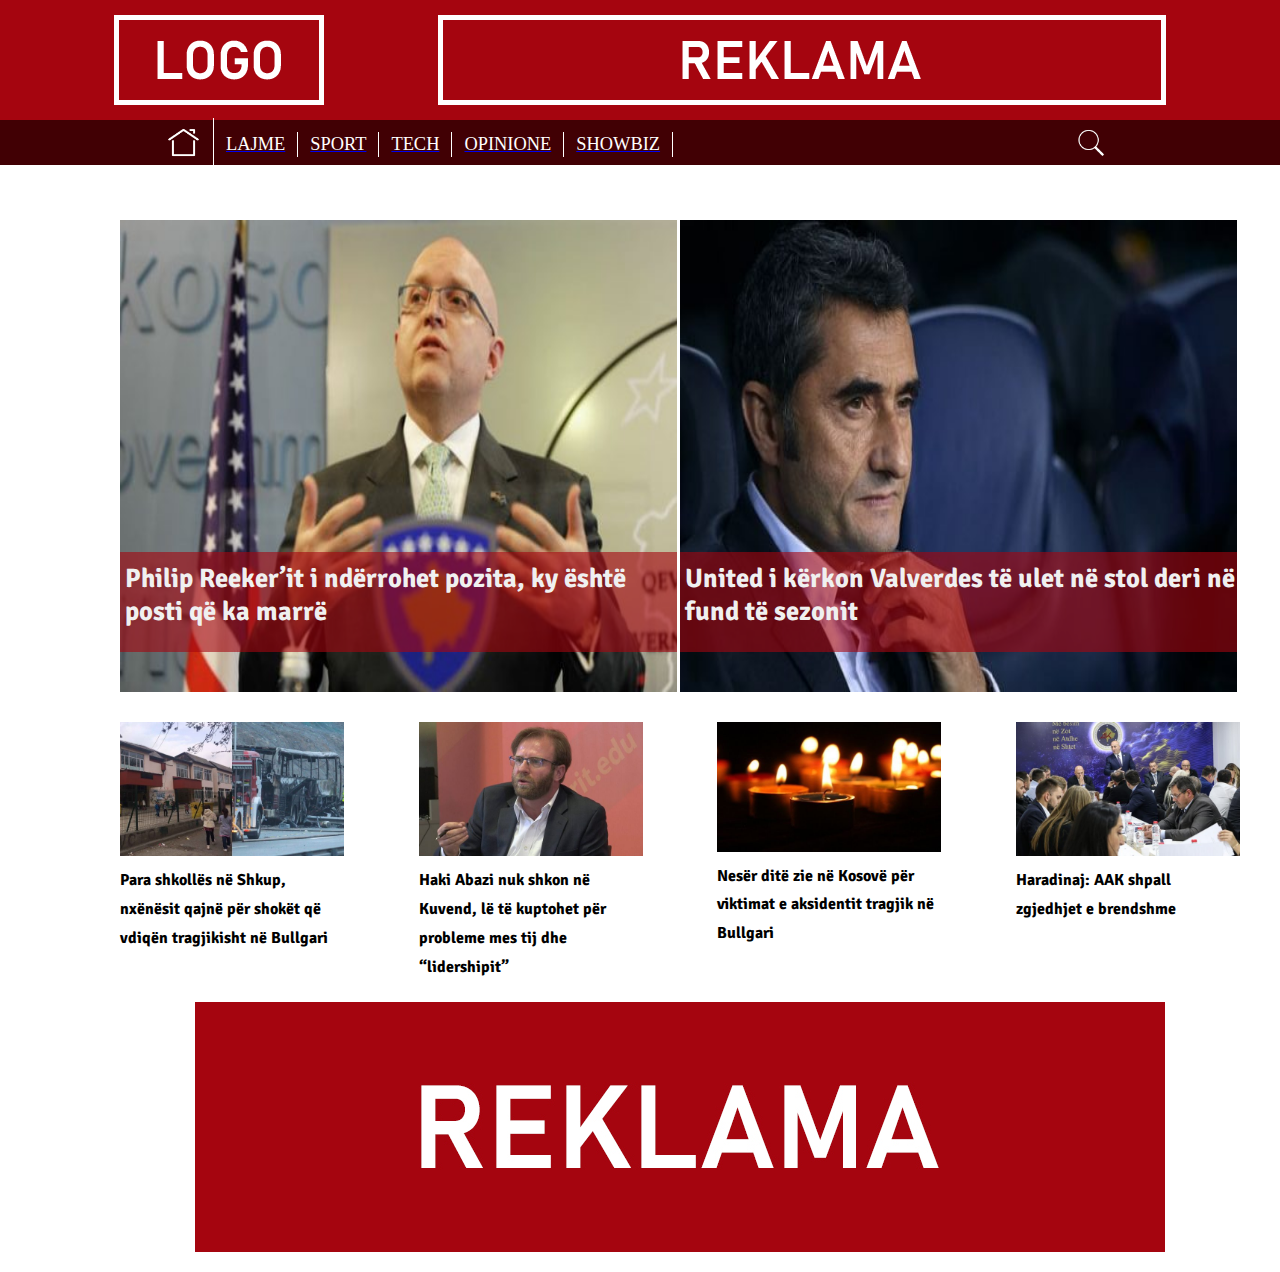
==== lajme.html @ 3b196fe2 "Lastest Updates" ====
<!DOCTYPE html>
<html>
<head>
	<meta charset="utf-8">
	<meta name="viewport" content="width=device-width, initial-scale=1">
	<title>WIREFRAME</title>
	<link rel="stylesheet" type="text/css" href="style.css">
</head>
<body>

	<!--HEADERI-->
	<header>
		<div class="header1">
		<div class="logo">
			<a href="index.html"><img src="img/logo.png"></a>
		</div>

		<div class="reklamah">
			<img src="img/reklama.png">
		</div>


		</div>

			<div class="menubox">
			<ul>
				<a href="index.html"><li class="home"><img src="img/home.png"></li></a>
				<a id="a" href="lajme.html"><li>LAJME</li></a>
				<a href="sport.html"><li>SPORT</li></a>
				<a href="tech.html"><li>TECH</li></a>
				<a href="opinione.html"><li>OPINIONE</li></a>
				<a href="showbiz.html"><li>SHOWBIZ</li></a>
			</ul>
			
			<div class="searchb">
				<img src="img/search.png">
			</div>
		</div>
		

		

	</header>

	<!--MAIN-->
	<main>

		<div class="toplajmi">
			<div class="toplajmi1">
				<img src="img/postimg/toplajmi/L1.jpg">

				<div class="toplajmi1T">
					<h3 class="toplajmi1TH">Philip Reeker’it i ndërrohet pozita, ky është posti që ka marrë
</h3>
				</div>
			</div>

			<div class="toplajmi2">
				<img src="img/postimg/toplajmi/L2.jpg">

				<div class="toplajmi2T">
					<h3 class="toplajmi2TH">United i kërkon Valverdes të ulet në stol deri në fund të sezonit</h3>
				</div>
				

			</div>

			<div class="tgrid">
				<div class="F1T">
					<img src="img/postimg/toplajmi/L3.jpg">

					<h4>Para shkollës në Shkup, nxënësit qajnë për shokët që vdiqën tragjikisht në Bullgari</h4>
				</div>

				<div class="F1T">
					<img src="img/postimg/toplajmi/L4.jpg">
					
					<h4>Haki Abazi nuk shkon në Kuvend, lë të kuptohet për probleme mes tij dhe “lidershipit”</h4>
				</div>

				<div class="F1T">
					<img src="img/postimg/toplajmi/L5.jpg">
					
					<h4>Nesër ditë zie në Kosovë për viktimat e aksidentit tragjik në Bullgari</h4>
				</div>

				<div class="F1T">
					<img src="img/postimg/toplajmi/L6.jpg">
					
					<h4>Haradinaj: AAK shpall zgjedhjet e brendshme</h4>
				</div>

			</div>
			

		</div>


		<!--REKLAMA BILLBOARD-->
		<div class="Billboard">
			<div class="Billboardr">
			<img src="img/billboard.jpg">
			</div>
		</div>


	</main>

</body>

</html>
---- style.css ----
/*
IMPORT FONTS
*/
@import url('https://fonts.googleapis.com/css2?family=Signika:wght@300&display=swap');


*{
	padding: 0;
	margin: 0;
}

/*HEADER*/
header{

	width: 100%;
	height: 150px;
	display: flex;
	flex-direction: row;
	flex-wrap: wrap;
	background: #a5050f;


}


header .Sportish{

	width: 100%;
	height: 150px;
	display: flex;
	flex-direction: row;
	flex-wrap: wrap;
	background: #088c03;


}

.header1{
	width: 100%;
	height: 120px;
	display: flex;
	flex-direction: row;
	flex-wrap: wrap;
	background: #a5050f;
	justify-content: space-evenly;
	align-items: center;
	align-content: center;
}

.logo{
	width: 210px;
	height: 90px;
	display: flex;
	flex-direction: row;
	flex-wrap: wrap;
}

.reklamah{
	width: 728px;
	height: 90px;
	display: flex;
	flex-direction: row;
	flex-wrap: wrap;
}


.menubox{
	width: 100%;
	height: 45px;
	background: #410004;
	display: flex;
	flex-direction: row;
	align-items: center;
	justify-content: space-evenly;
	flex-wrap: wrap;
	align-content: center;

}

/*MENU*/
.menubox ul{
	display: flex;
	flex-direction: row;
	align-items: center;
	list-style: none;
	height: 45px;
	flex-wrap: wrap;
	width: 60vw;
	margin-top: -5px;

}
.menubox ul li{
	font-size: 13.8pt;
	color: white;
	padding: 12px;
	border-right: 1.5px solid white;
	line-height: 1px;
	text-align: center;
}

.menubox ul li #a{
	text-decoration: none;

}
.menubox ul li a:hover{
	color: red;
}

.home{
	line-height: 2px;
}

.home img{
	width: 35px;
	height: 35px;
	display: flex;
	flex-direction: row;
	margin-top: -5px;

}

.searchb{
	width: 30px;
	height: 40px;
	margin-right: 20px;
	display: flex;
	flex-direction: column;
}
.searchb img{
	width: 30px;
	height: 30px;
	margin-top: 5px;

}



/*MAIN*/
main{
	width: 1360px;
	flex-wrap: wrap;
	display: flex;
	justify-content: center;
	margin: 0 auto;
	margin-top: 70px;
	

}

.toplajmi{
	display: flex;
	flex-direction: row;
	width: 1120px;
	height: 472px auto;
	justify-content: center;
	justify-content: space-between;
	flex-wrap: wrap;



}
.toplajmi1{
	display: flex;
	width: 560px;
	height: 472px;
	flex-direction: column;
	position: relative;


}
.toplajmi1 img{
	display: flex;
	width: 99.5%;
	justify-content: flex-start;
	height: 472px;

}

.toplajmi1T{
	position: absolute;
	width: 99.5%;
	height: 100px;
	background:  rgba(165, 5, 15, 0.6);
	bottom: 40px;
	

}

.toplajmi1T h3{
	color: #f0f0f0;
	font-size: 20pt;
	font-family: 'Signika', sans-serif;
	position: absolute;
	left: 5px;
	top: 10px;
	z-index: 1;
}



.toplajmi2{
	display: flex;
	width: 560px;
	height: 472px;
	flex-direction: column;
	justify-content: flex-end;
	position: relative;
}

.toplajmi2 img{
	display: flex;
	width: 99.5%;
	justify-content: flex-end;
	height: 472px;
}

.toplajmi2T h3{
	color: #f0f0f0;
	font-size: 20pt;
	font-family: 'Signika', sans-serif;
	position: absolute;
	left: 5px;
	top: 10px;
	opacity: 1;
}

.toplajmi2T{
	position: absolute;
	width: 99.5%;
	height: 100px;
	background:  rgba(165, 5, 15, 0.6);
	bottom: 40px;
	
}


.tgrid{
	width: 100%;
	height: 200px;
	margin-top: 30px;
	display: flex;
	flex-direction: row;
	justify-content: space-between;
}
.F1T{
	width: 20%;
	height: 200px;
	display: flex;
	flex-direction: column;
}
.F1T img{
	width: 100%;
	height: 200px;
}

.F1T h4{
	font-size: 12pt;
	font-family: 'Signika', sans-serif ;
	line-height: 180%;
	margin-top: 10px;
}


.Billboard{
	width: 70%;
	height: 300px;
	margin-top: 30px;
	display: flex;
	flex-direction: row;
	justify-content: center;
	flex-wrap: wrap;

}
.Billboardr{
	width: 70%;
	height: 250px;
	margin-top: 30px;
	display: flex;
	flex-direction: column;
	justify-content: center;
	align-items: center;
	padding: 20px;

}



.Billboard img{
	width: 970px;
	height: 250px;

}

.Sport{
	width: 100%;
	height: 600px;
	background: #088c03;
	margin-top: 50px;
	display: flex;
	position: relative;
	justify-content: center;
	align-items: center;

}
.Sport h2{
	position: absolute;
	top: 10px;
	left: 10px;
	border-bottom: 2px solid white;
	color: white;
	width: 100%;
	font-family: 'Signika', sans-serif;

}
.pSport{
	display: flex;
	flex-direction: row;
	justify-content: center;
	justify-content: space-between ;
	height: 510px;
	width: 85%;
	margin-top: 30px;

}
.pS1{
	width: 22%;
	height: 483px;
	display: flex;
	flex-direction: column;
}

.pS1 img{

}

.pS1 h3{
	color: white;
	font-family: 'Signika', sans-serif;
	line-height: 135%;
	font-size: 16pt;
	margin-top: 20px;
}

.Opinione{
	width: 100%;
	position: relative;
	margin-top: 30px;

}
.opinionet{
	width: 100%;
	height: 40px;
	background: #a5050f;
	color: white;


}
.opinionet h2{
	position: absolute;
	top: 10px;
	left: 10px;
	
}

.OpinioneP{
	margin-top: 40px;
	width: 100%;
	display: flex;
	height: 500px;
	justify-content: space-between;
	justify-content: center;

}

.O1{
	width: 30%;
	height: 350px;
}

.O1 h3{
	font-size: 16pt;
	font-family: 'Signika', sans-serif;
	width: 350px;
	margin-top: 30px;
	text-align: center;
}

/*TEKNOLOGJI*/
.Tech{
	width: 100%;
	position: relative;

}
.techt {
	height: 40px;
	background: #086abd;
	color: white;
	width: 100%;
}

.techt h2{
	position: absolute;
	top: 10px;
	left: 10px;
	
}

.techp{
	width: 100%;
	display: flex;
	flex-direction: row;
	margin-top: 20px;
	height: 530px;
	justify-content: space-between;
}
.T1{
	width: 49.5%;
	height: 510px;
	display: flex;
	flex-direction: row;

}
.T1 img{
	width: 100%;
	height: 510px;
	position: relative;
}

.T1B{
	position: absolute;
	width: 49.5%;
	height: 100px;
	background:  rgba(11, 80, 157, 0.6);
	bottom: 18px;
}
.T1B h3{
	font-size: 24pt;
	color: white;
	text-align: center;
	margin-top: 30px;
	margin-right: 200px;
}

.T2{
	width: 49.5%;
	height: 510px;
	display: flex;
	flex-direction: column;
	border: 1px solid red;
	justify-content: space-between;
}

.T2U{
	display: flex;
	flex-direction: row;
	width: 100%;
	height: 250px;
	border: 1px solid black;
}

.TDU1{
	width: 49.5%;
	height: 250px;
	display: flex;

}

.TDU1 img{
	width: 99.5%;
	height: 250px;
	position: relative;
	
}

.TDU1T {
	width: 49.5%;
	height: 50px;
	background:  rgba(11, 80, 157, 0.6);
	position: absolute;
	bottom: 15px;
}








.T2D{
	display: flex;
	flex-direction: row;
	width: 100%;
	height: 250px;
	border: 1px solid blue

}
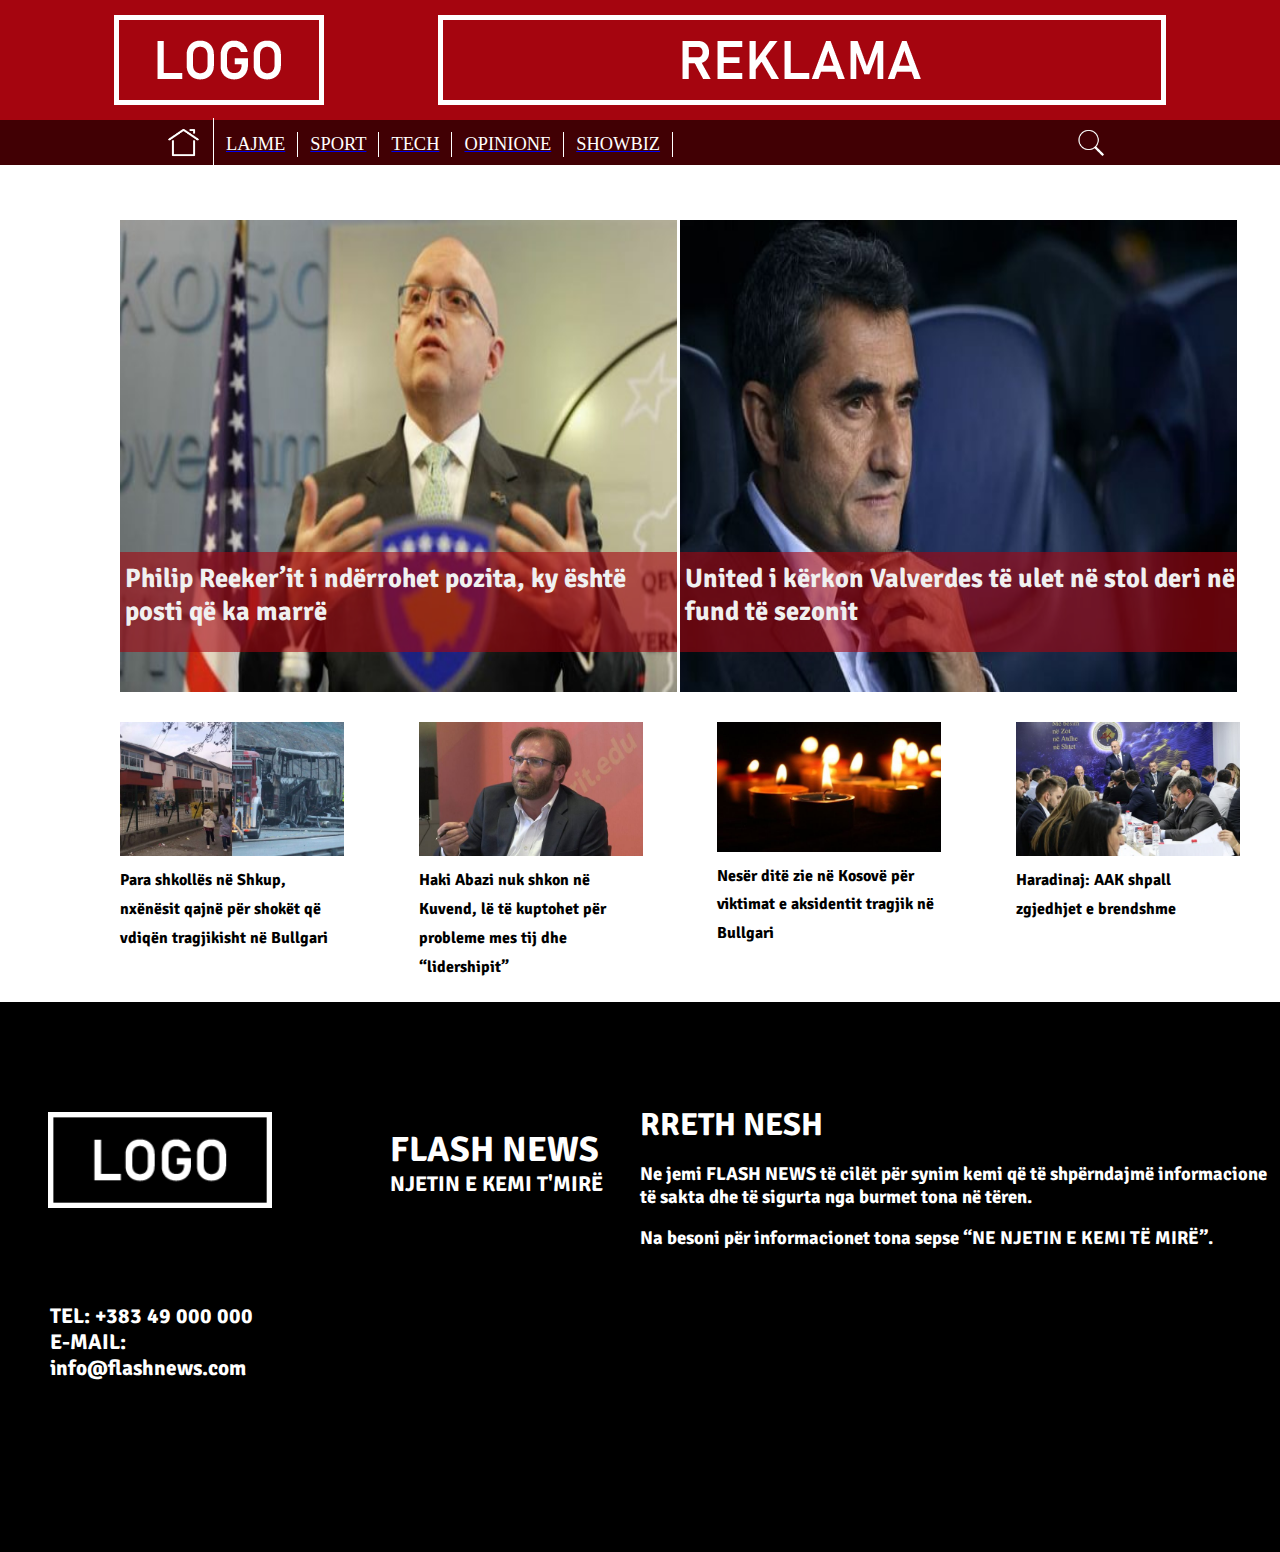
==== commit c5460af9: "Latest Update" ====
--- a/lajme.html
+++ b/lajme.html
@@ -3,7 +3,7 @@
 <head>
 	<meta charset="utf-8">
 	<meta name="viewport" content="width=device-width, initial-scale=1">
-	<title>WIREFRAME</title>
+	<title>FLASH NEWS</title>
 	<link rel="stylesheet" type="text/css" href="style.css">
 </head>
 <body>
@@ -96,15 +96,52 @@
 		</div>
 
 
-		<!--REKLAMA BILLBOARD-->
-		<div class="Billboard">
-			<div class="Billboardr">
-			<img src="img/billboard.jpg">
+	
+
+	</main>
+
+		<!--FOOTER-->
+	<footer>
+		<div class="Footer">
+			<div class="Footer1">
+				<div class="Footer1M">
+					<img src="img/logo.png">
+
+					<div class="Footer1MD">
+					<h4>TEL: +383 49 000 000</h4>
+					<h4>E-MAIL: info@flashnews.com</h4>
+					</div>
+
+					
+				</div>
+
+				<div class="Footer1D">
+					<div class="Footer1DFLASH">
+						<h3>FLASH NEWS</h3>
+						<h4>NJETIN E KEMI T'MIRË</h4>
+					</div>
+					
+					
+				</div>
+				
+			</div>
+
+			<div class="Footer2">
+				
+				<div class="Footer2P">
+					<h3>RRETH NESH</h3>
+					<br>
+					<h4>Ne jemi FLASH NEWS të cilët për synim kemi që të shpërndajmë informacione të sakta dhe të sigurta nga burmet tona në tëren.</h4>
+					<br>
+					<h4>Na besoni për informacionet tona sepse “NE NJETIN E KEMI TË MIRË”.</h4>
+					
+				</div>
+				
+				
 			</div>
 		</div>
 
-
-	</main>
+	</footer>
 
 </body>
 
--- a/style.css
+++ b/style.css
@@ -23,18 +23,6 @@
 }
 
 
-header .Sportish{
-
-	width: 100%;
-	height: 150px;
-	display: flex;
-	flex-direction: row;
-	flex-wrap: wrap;
-	background: #088c03;
-
-
-}
-
 .header1{
 	width: 100%;
 	height: 120px;
@@ -46,6 +34,7 @@
 	align-items: center;
 	align-content: center;
 }
+
 
 .logo{
 	width: 210px;
@@ -104,6 +93,9 @@
 }
 .menubox ul li a:hover{
 	color: red;
+}
+.menubox ul li a:link{
+	text-decoration: none;
 }
 
 .home{
@@ -357,9 +349,9 @@
 }
 .opinionet h2{
 	position: absolute;
-	top: 10px;
+	top: 5px;
 	left: 10px;
-	
+	font-family: 'Signika', sans-serif;
 }
 
 .OpinioneP{
@@ -400,8 +392,9 @@
 
 .techt h2{
 	position: absolute;
-	top: 10px;
+	top: 5px;
 	left: 10px;
+	font-family: 'Signika', sans-serif;
 	
 }
 
@@ -446,7 +439,6 @@
 	height: 510px;
 	display: flex;
 	flex-direction: column;
-	border: 1px solid red;
 	justify-content: space-between;
 }
 
@@ -455,7 +447,7 @@
 	flex-direction: row;
 	width: 100%;
 	height: 250px;
-	border: 1px solid black;
+	justify-content: space-between;
 }
 
 .TDU1{
@@ -473,25 +465,455 @@
 }
 
 .TDU1T {
-	width: 49.5%;
+	width: 24.3%;
 	height: 50px;
 	background:  rgba(11, 80, 157, 0.6);
 	position: absolute;
-	bottom: 15px;
-}
-
-
-
-
-
-
-
+	top: 260px;
+}
+
+.TDU1T h3{
+	color: white;
+	text-align: center;
+	font-family: 'Signika', sans-serif;
+}
+
+
+
+
+
+.TDU2{
+	width: 49.5%;
+	height: 250px;
+	display: flex;
+
+}
+
+.TDU2 img{
+	width: 99.5%;
+	height: 250px;
+	position: relative;
+	
+}
+
+.TDU12 {
+	width: 24.3%;
+	height: 50px;
+	background:  rgba(11, 80, 157, 0.6);
+	position: absolute;
+	top: 260px;
+}
+
+.TDU12 h3{
+	color: white;
+	text-align: center;
+	font-family: 'Signika', sans-serif;
+}
+
+
+
+
+
+/*PJESA2*/
 
 .T2D{
 	display: flex;
 	flex-direction: row;
 	width: 100%;
 	height: 250px;
-	border: 1px solid blue
-
-}+	justify-content: space-between;
+}
+
+
+
+.TDD1{
+	width: 49.5%;
+	height: 250px;
+	display: flex;
+
+}
+
+.TDD1 img{
+	width: 99.5%;
+	height: 250px;
+	position: relative;
+	
+}
+
+.TDD1T {
+	width: 24.3%;
+	height: 50px;
+	background:  rgba(11, 80, 157, 0.6);
+	position: absolute;
+	bottom: 20px;
+}
+
+.TDD1T h3{
+	color: white;
+	text-align: center;
+	font-family: 'Signika', sans-serif;
+}
+
+
+
+
+
+.TDD2{
+	width: 49.5%;
+	height: 250px;
+	display: flex;
+
+}
+
+.TDD2 img{
+	width: 99.5%;
+	height: 250px;
+	position: relative;
+	
+}
+
+.TDD12 {
+	width: 24.3%;
+	height: 50px;
+	background:  rgba(11, 80, 157, 0.6);
+	position: absolute;
+	bottom: 20px;
+}
+
+.TDD12 h3{
+	color: white;
+	text-align: center;
+	font-family: 'Signika', sans-serif;
+}
+
+
+
+
+
+
+
+
+
+/*SPORT PAGE CSS*/
+
+.Sportish{
+
+	width: 100%;
+	height: 150px;
+	display: flex;
+	flex-direction: row;
+	flex-wrap: wrap;
+	background: #088c03;
+}
+
+
+.header1s{
+	width: 100%;
+	height: 120px;
+	display: flex;
+	flex-direction: row;
+	flex-wrap: wrap;
+	background:  #088c03;
+	justify-content: space-evenly;
+	align-items: center;
+	align-content: center;
+}
+
+.menuboxs{
+	width: 100%;
+	height: 45px;
+	background: #000000;
+	display: flex;
+	flex-direction: row;
+	align-items: center;
+	justify-content: space-evenly;
+	flex-wrap: wrap;
+	align-content: center;
+
+}
+
+.menuboxs ul{
+	display: flex;
+	flex-direction: row;
+	align-items: center;
+	list-style: none;
+	height: 45px;
+	flex-wrap: wrap;
+	width: 60vw;
+	margin-top: -5px;
+
+}
+.menuboxs ul li{
+	font-size: 13.8pt;
+	color: white;
+	padding: 12px;
+	border-right: 1.5px solid white;
+	line-height: 1px;
+	text-align: center;
+}
+
+.menuboxs ul li #a{
+	text-decoration: none;
+
+}
+.menuboxs ul li a:hover{
+	color: red;
+}
+
+
+.Sports{
+	width: 100%;
+	height: 600px;
+	background: #088c03;
+	
+	display: flex;
+	position: relative;
+	justify-content: center;
+	align-items: center;
+
+}
+.Sports h2{
+	position: absolute;
+	top: 10px;
+	left: 10px;
+	border-bottom: 2px solid white;
+	color: white;
+	width: 100%;
+	font-family: 'Signika', sans-serif;
+
+}
+.pSports{
+	display: flex;
+	flex-direction: row;
+	justify-content: center;
+	justify-content: space-between ;
+	height: 510px;
+	width: 85%;
+	margin-top: 30px;
+
+}
+.pS1s{
+	width: 22%;
+	height: 483px;
+	display: flex;
+	flex-direction: column;
+}
+
+.pS1s img{
+
+}
+
+.pS1s h3{
+	color: white;
+	font-family: 'Signika', sans-serif;
+	line-height: 135%;
+	font-size: 16pt;
+	margin-top: 20px;
+}
+
+
+/*END SPORT PAGE*/
+
+
+
+/*BEGIN TECH PAGE*/
+
+.TechH{
+
+	width: 100%;
+	height: 150px;
+	display: flex;
+	flex-direction: row;
+	flex-wrap: wrap;
+	background: #086abd;
+}
+
+
+.header1t{
+	width: 100%;
+	height: 120px;
+	display: flex;
+	flex-direction: row;
+	flex-wrap: wrap;
+	background:  #086abd;
+	justify-content: space-evenly;
+	align-items: center;
+	align-content: center;
+}
+
+.menuboxt{
+	width: 100%;
+	height: 45px;
+	background: #000000;
+	display: flex;
+	flex-direction: row;
+	align-items: center;
+	justify-content: space-evenly;
+	flex-wrap: wrap;
+	align-content: center;
+
+}
+
+.menuboxt ul{
+	display: flex;
+	flex-direction: row;
+	align-items: center;
+	list-style: none;
+	height: 45px;
+	flex-wrap: wrap;
+	width: 60vw;
+	margin-top: -5px;
+
+}
+.menuboxt ul li{
+	font-size: 13.8pt;
+	color: white;
+	padding: 12px;
+	border-right: 1.5px solid white;
+	line-height: 1px;
+	text-align: center;
+}
+
+.menuboxt ul li #a{
+	text-decoration: none;
+
+}
+.menuboxt ul li a:hover{
+	color: red;
+}
+
+
+
+
+
+/*END TECH PAGE*/
+
+
+
+/*FOOTER*/
+
+footer{
+	width: 100%;
+	background: #000000;
+	height: 550px;
+	justify-content: center;
+	display: flex;
+	align-items: center;
+	margin-top: 80px;
+}
+
+.Footer{
+	width: 1360px;
+	height: 400px;
+	justify-content: center;
+	display: flex;
+	justify-content: space-between;
+}
+
+.Footer1{
+	width: 50%;
+	height: 400px;
+	justify-content: space-between;
+	display: flex;
+
+}
+.Footer1M{
+	width: 50%;
+	height: 400px;
+	display: flex;
+	flex-direction: column;
+	align-items: center;
+	justify-content: space-evenly;
+	color: white;
+	position: relative;
+
+
+}
+
+.Footer1M img{
+	width: 70%;
+	
+	
+}
+
+.Footer1MD{
+	width: 100%;
+	height: 50%;
+	display: flex;
+	justify-content: center;
+	flex-direction: column;
+
+	}
+
+.Footer1MD h4{
+	font-family: 'Signika', sans-serif;
+	font-size: 16pt;
+	margin-left:50px;
+}
+
+
+.Footer1D{
+	width: 50%;
+	height: 400px;
+	display: flex;
+	flex-direction: column;
+	justify-content: flex-start;
+
+}
+
+.Footer1DFLASH{
+	width: 100%;
+	height: 50%;
+	display: flex;
+	flex-direction: column;
+	justify-content: center;
+}
+
+.Footer1DFLASH h3{
+	font-size: 26.5pt;
+	font-family: 'Signika', sans-serif;
+	color: white;
+	margin-left: 70px;
+
+}
+
+.Footer1DFLASH h4{
+	font-size: 16pt;
+	font-family: 'Signika', sans-serif;
+	color: white;
+	margin-left: 70px;
+	margin-bottom: 30px;
+
+}
+
+
+
+.Footer2{
+	width: 50%;
+	height: 400px;
+	
+}
+
+.Footer2P h3{
+	font-family: 'Signika', sans-serif;
+	font-size: 24pt;
+	color: white;
+}
+
+
+.Footer2P{
+	width: 100%;
+	display: flex;
+	height: 50%;
+	flex-direction: column;
+	justify-content: center;
+
+}
+
+.Footer2P h4{
+	color: white;
+	font-family: 'Signika', sans-serif;
+	font-size: 14pt;
+}
+
+/*END FOOTER*/